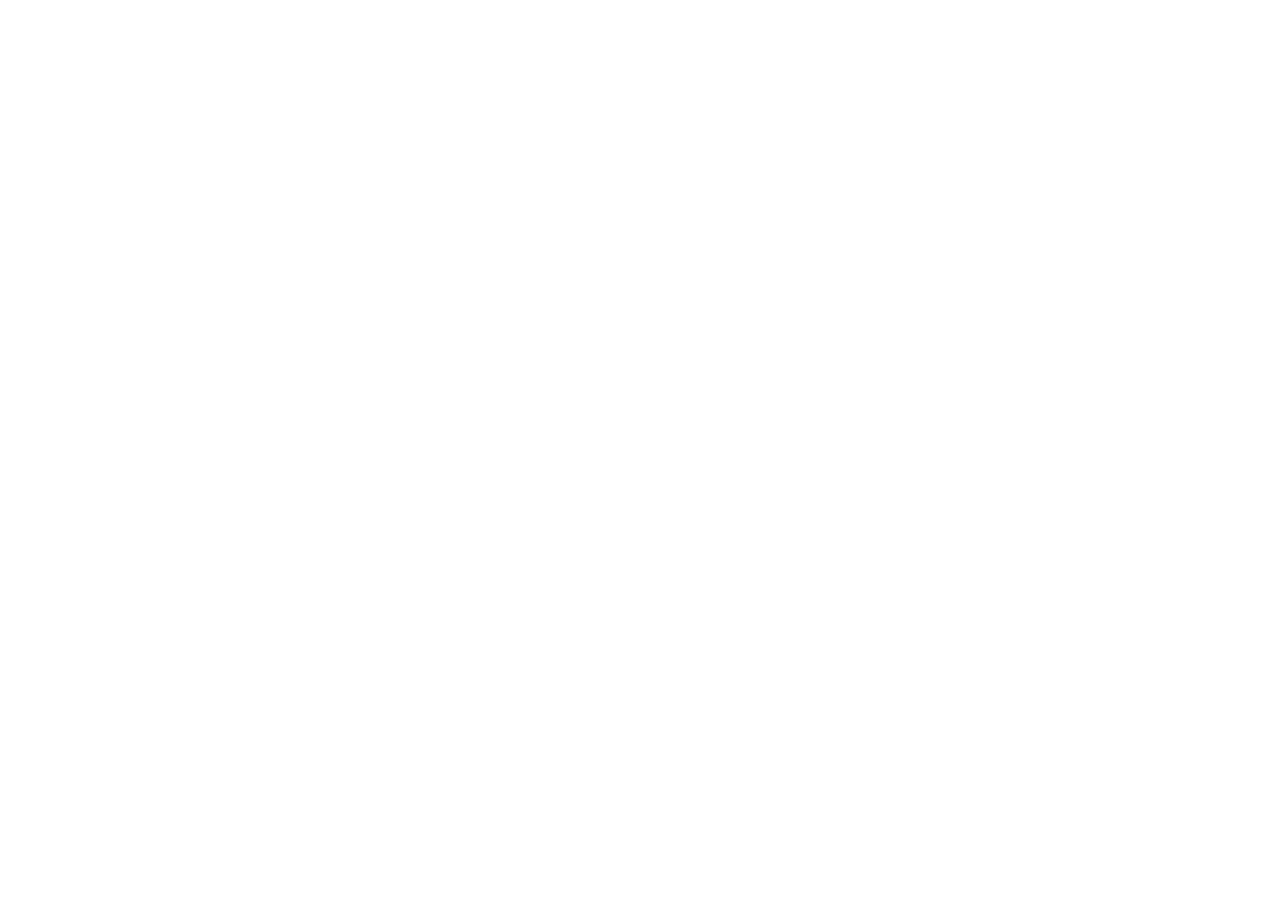
==== index.html @ 78357d67 "tt" ====
<!DOCTYPE html>
<html>
<head>
    <meta charset="utf-8" />
    <meta http-equiv="X-UA-Compatible" content="IE=edge">
    <title>floatlayout</title>
    <meta name="viewport" content="width=device-width, initial-scale=1">
    <link rel="stylesheet" type="text/css" media="screen" href="./css/floatstyle.css" />
    <script src="main.js"></script>
</head>
<body>
    
</body>
</html>
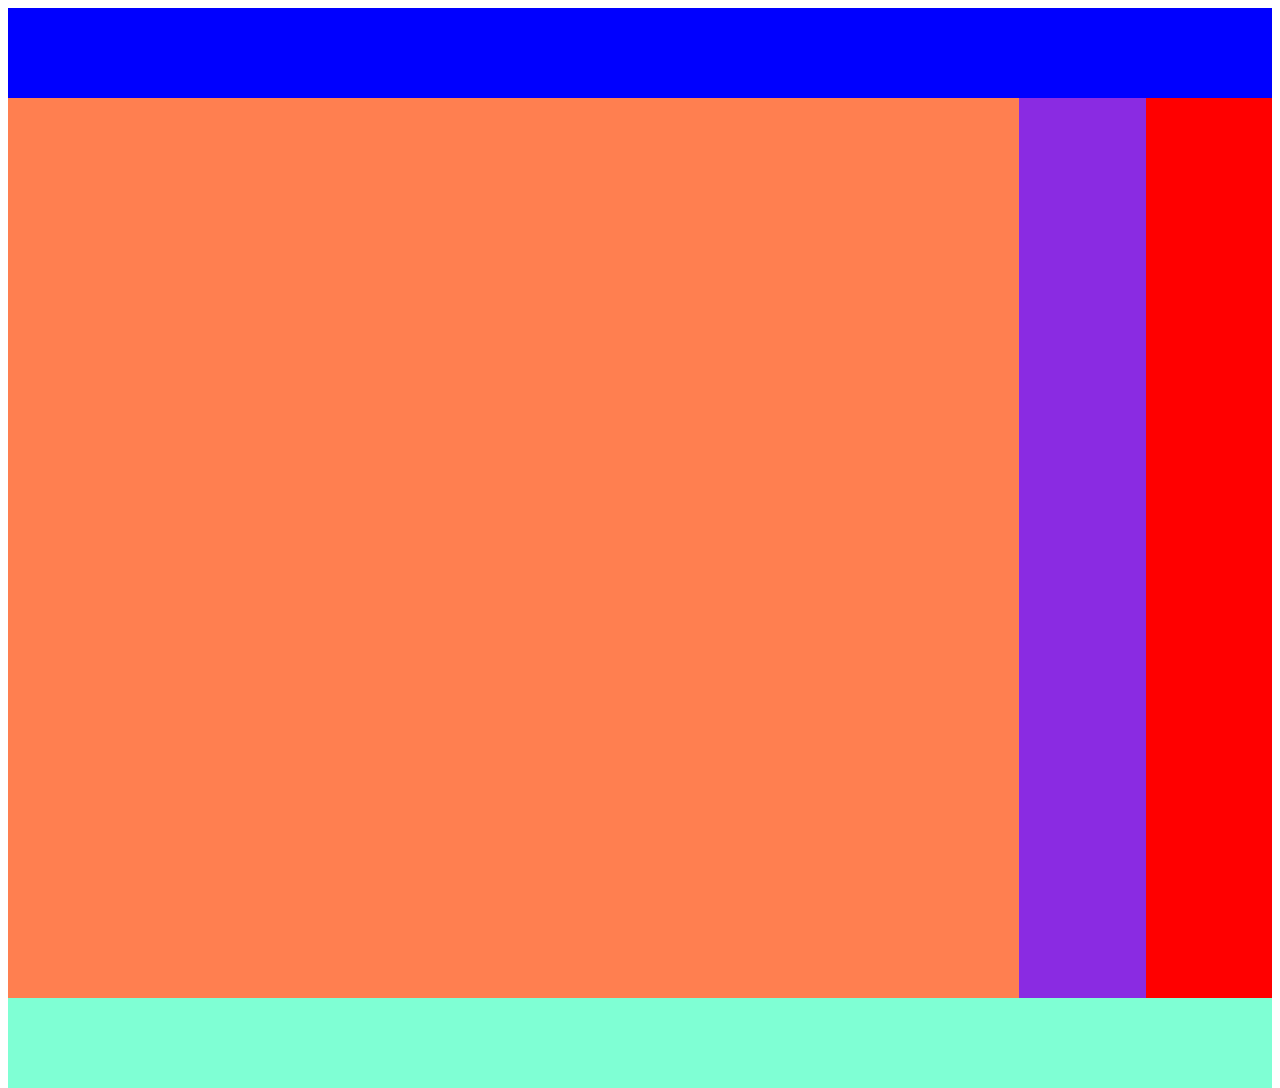
==== commit faaacb7f: "rr" ====
--- a/index.html
+++ b/index.html
@@ -10,5 +10,15 @@
 </head>
 <body>
     
+    
+    <div class="header"></div>
+    <div class="middel">
+        <div class="article"></div>
+        <div class="aside"></div>
+        <div class="nav"></div>
+    </div>
+    
+    <div class="footer"></div>
 </body>
-</html>+</html>
+
--- a/css/floatstyle.css
+++ b/css/floatstyle.css
@@ -0,0 +1,43 @@
+
+
+.header{
+    float: left;
+    background-color: blue;
+    width: 100%;
+    min-height: 10vh;
+}
+
+.middel{
+    float: left;
+    background-color: yellow;
+    width: 100%;
+    height: 100vh;
+}
+
+.aside{
+    float: left;
+    background-color: blueviolet;
+    width: 10%;
+    height: 100vh;
+}
+
+.article{
+    float: left;
+    background-color: coral;
+    width: 80%;
+    height: 100vh;
+}
+
+.nav{
+    float: left;
+    background-color: red;
+    width: 10%;
+    min-height: 100vh;
+}
+
+.footer{
+    float: left;
+    background-color:aquamarine;
+    width: 100%;
+    height: 10vh;
+}
